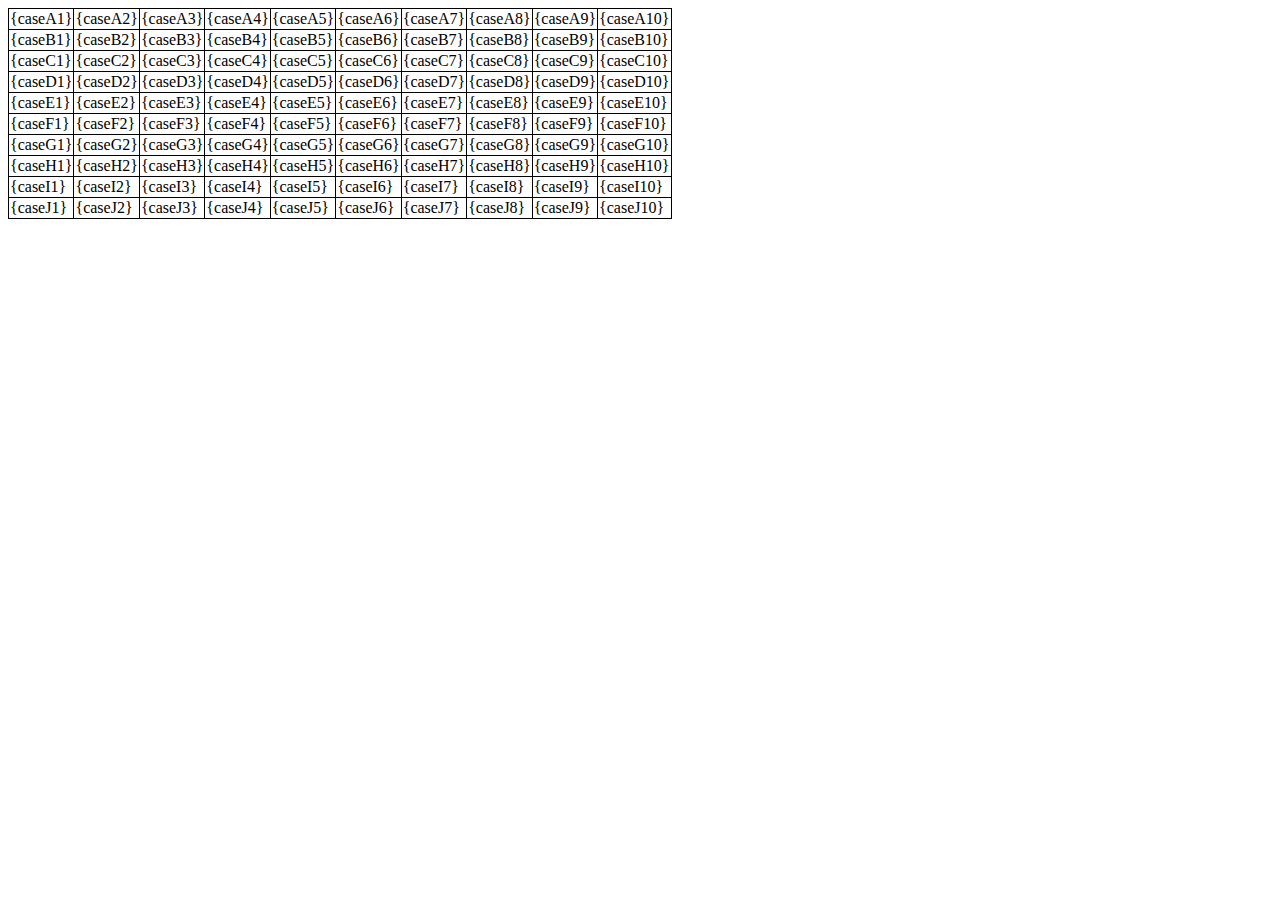
==== css/tableau.html @ 52244eab "new tableau" ====
<!DOCTYPE html>
<html>
	<head>
  		<meta charset="UTF-8">
  		<style type="text/css">
 		#tableau1
 		{
 			border-collapse: collapse;
 		}
		#tableau1 td
 		{
		border: 1px solid black
 		}
 		</style>
	</head>

<body>

<table id="tableau1">
  <tr>
    <td>{caseA1}</td>
    <td>{caseA2}</td>
    <td>{caseA3}</td>
    <td>{caseA4}</td>
    <td>{caseA5}</td>
    <td>{caseA6}</td>
    <td>{caseA7}</td>
    <td>{caseA8}</td>
    <td>{caseA9}</td>
    <td>{caseA10}</td>
  </tr>
  <tr>
    <td>{caseB1}</td>
    <td>{caseB2}</td>
    <td>{caseB3}</td>
    <td>{caseB4}</td>
    <td>{caseB5}</td>
    <td>{caseB6}</td>
    <td>{caseB7}</td>
    <td>{caseB8}</td>
    <td>{caseB9}</td>
    <td>{caseB10}</td>
  </tr>
  <tr>
    <td>{caseC1}</td>
    <td>{caseC2}</td>
    <td>{caseC3}</td>
    <td>{caseC4}</td>
    <td>{caseC5}</td>
    <td>{caseC6}</td>
    <td>{caseC7}</td>
    <td>{caseC8}</td>
    <td>{caseC9}</td>
    <td>{caseC10}</td>
  </tr>
  <tr>
    <td>{caseD1}</td>
    <td>{caseD2}</td>
    <td>{caseD3}</td>
    <td>{caseD4}</td>
    <td>{caseD5}</td>
    <td>{caseD6}</td>
    <td>{caseD7}</td>
    <td>{caseD8}</td>
    <td>{caseD9}</td>
    <td>{caseD10}</td>
  </tr>
  <tr>
    <td>{caseE1}</td>
    <td>{caseE2}</td>
    <td>{caseE3}</td>
    <td>{caseE4}</td>
    <td>{caseE5}</td>
    <td>{caseE6}</td>
    <td>{caseE7}</td>
    <td>{caseE8}</td>
    <td>{caseE9}</td>
    <td>{caseE10}</td>
   </tr>
   <tr>
    <td>{caseF1}</td>
    <td>{caseF2}</td>
    <td>{caseF3}</td>
    <td>{caseF4}</td>
    <td>{caseF5}</td>
    <td>{caseF6}</td>
    <td>{caseF7}</td>
    <td>{caseF8}</td>
    <td>{caseF9}</td>
    <td>{caseF10}</td>
  </tr>
  <tr>
    <td>{caseG1}</td>
    <td>{caseG2}</td>
    <td>{caseG3}</td>
    <td>{caseG4}</td>
    <td>{caseG5}</td>
    <td>{caseG6}</td>
    <td>{caseG7}</td>
    <td>{caseG8}</td>
    <td>{caseG9}</td>
    <td>{caseG10}</td>
  </tr>
  <tr>
    <td>{caseH1}</td>
    <td>{caseH2}</td>
    <td>{caseH3}</td>
    <td>{caseH4}</td>
    <td>{caseH5}</td>
    <td>{caseH6}</td>
    <td>{caseH7}</td>
    <td>{caseH8}</td>
    <td>{caseH9}</td>
    <td>{caseH10}</td>
  </tr>
  <tr>
    <td>{caseI1}</td>
    <td>{caseI2}</td>
    <td>{caseI3}</td>
    <td>{caseI4}</td>
    <td>{caseI5}</td>
    <td>{caseI6}</td>
    <td>{caseI7}</td>
    <td>{caseI8}</td>
    <td>{caseI9}</td>
    <td>{caseI10}</td>
  </tr>
  <tr>
    <td>{caseJ1}</td>
    <td>{caseJ2}</td>
    <td>{caseJ3}</td>
    <td>{caseJ4}</td>
    <td>{caseJ5}</td>
    <td>{caseJ6}</td>
    <td>{caseJ7}</td>
    <td>{caseJ8}</td>
    <td>{caseJ9}</td>
    <td>{caseJ10}</td>
  </tr>
</table>
</body>
</html>
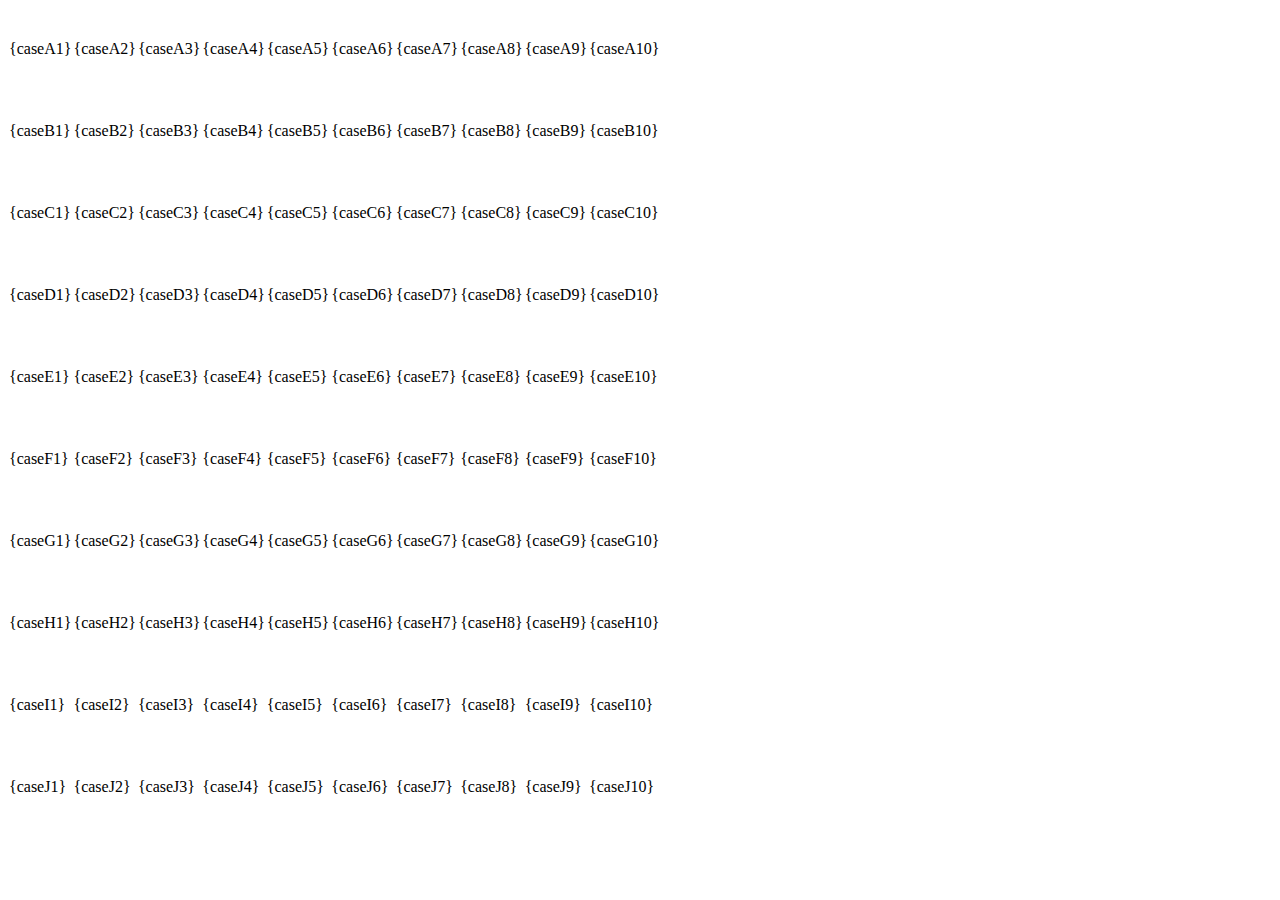
==== commit b555abad: "Update tableau.html" ====
--- a/css/tableau.html
+++ b/css/tableau.html
@@ -10,6 +10,8 @@
 		#tableau1 td
  		{
 		border: 1px solid black
+		width:80px;
+		height:80px;
  		}
  		</style>
 	</head>
